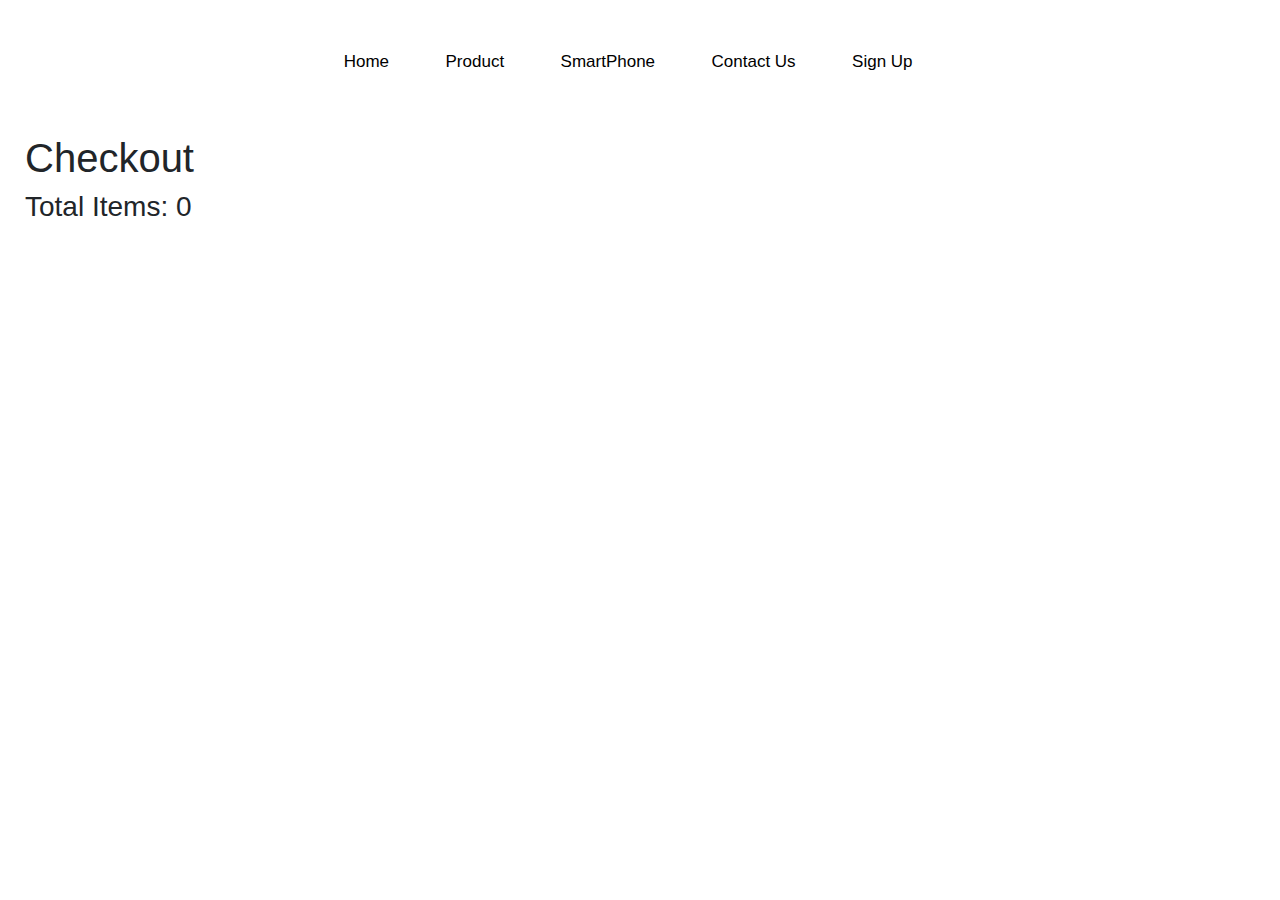
==== cart.html @ 4e2dbd02 "Add files via upload" ====
<!DOCTYPE html>
<html lang="en">
<head>
    <meta charset="UTF-8">
    <meta name="viewport" content="width=device-width, initial-scale=1.0">
    <link rel="stylesheet" href="https://stackpath.bootstrapcdn.com/bootstrap/4.5.2/css/bootstrap.min.css">
    <link rel="stylesheet" href="style2.css">
    <link rel="icon" type="image/png" href="/images/favicon.png">
    <link rel="canonical" href="https://minahilch.me/">
    <title>Cart</title>
</head>
<body>
    <div class="container">
        <div class="navbar">
            <nav>
                <ul id="menu-items">
                    <li><a href="index.html">Home</a></li>
                    <li><a href="index.html#LatestProducts">Product</a></li>
                    <li><a href="smartphone.html">SmartPhone</a></li>
                    <li><a href="contactus.html">Contact Us</a></li>
                    <li><a href="Sign up.html">Sign Up</a></li>
                    <li><a href=""><img src="images/cart.png" alt="cart" width="30px" height="30px" class="cart-img" title="Cart"></a></li>
                </ul>
            </nav>
        </div>
     <!-- CART CONTAINER -->
     <div id="cartMainContainer">
        <h1> Checkout </h1>
        <h3 id="totalItem"> Total Items: 0 </h3>

        <div id="cartContainer">
            <!-- JS rendered code -->
        </div>
</body>
</html>
---- style2.css ----
*{
    margin:0;
    padding: 0;
    box-sizing: border-box;
}
body{
    font-family: 'Poppins', sans-serif;
}

.navbar{
    display: flex;
    align-items: center;
    margin-right: 200px;
    padding: 20px;
} 
nav{
    flex: 1;
    text-align: right;
}

nav ul{
    display: inline-block;
    list-style-type: none;
}

nav ul li{
    display: inline-block;
    margin-right: 20px;
}

.navbar a {
    float: left;
    display: block;
    color: #000000;
    text-align: center;
    padding: 14px 16px;
    text-decoration: none;
    font-size: 17px;
    border-bottom: 3px solid transparent;
  }
  
  .navbar a:hover {
    border-bottom: 3px solid rgb(0, 0, 0);
  }
  
  .navbar a.active {
    border-bottom: 3px solid rgb(0, 0, 0);
  }

p{
    color: rgb(0, 0, 0);
}

.header{
    background: #7d7d7d; 
}

.header .row{
    margin-top: 70px;
}

.container{
    max-width: 1300px;
    margin: auto;
    padding-left: 25px;
    padding-right: 25px;
}
.row{
    display: flex;
    align-items: center;
    flex-wrap: wrap;
    justify-content: space-around;   
}
.col-2{
    flex-basis: 50%;
    min-width: 300px;
}


.center {
    display: block;
    margin-left: auto;
    margin-right: auto;
    max-width: 100%;
    padding: 50px 0;
    height: 470px;
}

.col-2 h1{
    font-size: 50px;
    line-height: 60px;
    margin: 25px 0;
    color: #000000;
}

.cart-img{
    filter: invert(100%);
    -webkit-filter: invert(100%);
    margin-top: 10px;
  }
  
  .btn-main:hover{
      background-color: #035997;
  
  }
  
  .categories{
      margin: 60px 0;
  }
  
  .col-3{
      flex-basis: 30%;
      min-width: 250px;
      margin-bottom: 30px;
  }
  
  .col-3 img{
      width: 100%;
  }
  
  .small-container{
      max-width: 1080px;
      margin: auto;
      padding-left: 15px;
      padding-right: 15px;
  }
  
  .small-container h2{
      text-align: center;
      margin-bottom: 30px;
      font-size: 2.2rem;
  }
  
  .col-4{
      flex-basis: 50%;
      padding: 10px;
      max-width: 220px;
      margin-bottom: 50px;
      transition: transform 0.5s;
  }
  
  .col-4 img{
      width: 100%;
      height: 200px;
  }
  
  .title{
      color: rgb(41, 36, 36);
      position: relative;
      line-height: 60px;
  }
  
  .box-container {
      height: 340px;
      box-shadow: 0 8px 6px -6px rgba(104, 99, 99, 0.712);  /* Safari 3-4, iOS 4.0.2 - 4.2, Android 2.3+ */
   /* Opera 10.5, IE 9, Firefox 4+, Chrome 6+, iOS 5 */
  }
  
  
  .title::after{
      content: '';
      background: #210583;
      width: 80px;
      height: 5px;
      border-radius: 5px;
      position: absolute;
      bottom: 0;
      left: 50%;
      transform: translateX(-50%);
  }
  
  h4{
      color: #ffffff;
      font-weight: normal;
  }
  
  .col-4 p{
      font-size: 14px;
  }

  
  .col-4:hover{
      transform: translateY(-5px);
  }
  
  .col-4 img:hover{
      background: url(./techbg.jpg);
  }
   
  .box-container .image-overlay {
      background: rgba(63, 63, 63, 0.7);
      position: absolute;
      height: 100%;
      width: 100%;
      left: 0;
      top: 0;
      bottom: 0;
      right: 0;
      opacity: 0;
      -webkit-transition: all 0.4s ease-in-out 0s;
      -moz-transition: all 0.4s ease-in-out 0s;
      transition: all 0.4s ease-in-out 0s;
  }
  
  .box-container:hover .image-overlay{
      opacity: 1;
  }
  
    .content-details {
      position: absolute;
      text-align: center;
      padding-left: 1em;
      padding-right: 1em;
      width: 100%;
      top: 50%;
      left: 50%;
      opacity: 0;
      -webkit-transform: translate(-50%, -50%);
      -moz-transform: translate(-50%, -50%);
      transform: translate(-50%, -50%);
      -webkit-transition: all 0.3s ease-in-out 0s;
      -moz-transition: all 0.3s ease-in-out 0s;
      transition: all 0.3s ease-in-out 0s;
    }
     
    .box-container:hover .content-details{
      top: 50%;
      left: 50%;
      opacity: 1;
    }
     
    .content-details h3{
      color: #fff;
      font-weight: 300;
      margin-bottom: 0.5em;
    }
     
    .content-details p{
      color: #fff;
      font-size: 0.8em;
    }
    .btn-secondary{
        background-color: #5b32ff;
        font-size: smaller;
        width: 40px;
        height: 30px;
    }
    .fadeIn-bottom{
        top: 80%;
      }
       
      .fadeIn-top{
        top: 20%;
      }
       
      .fadeIn-left{
        left: 20%;
      }
       
      .fadeIn-right{
        left: 80%;
      }
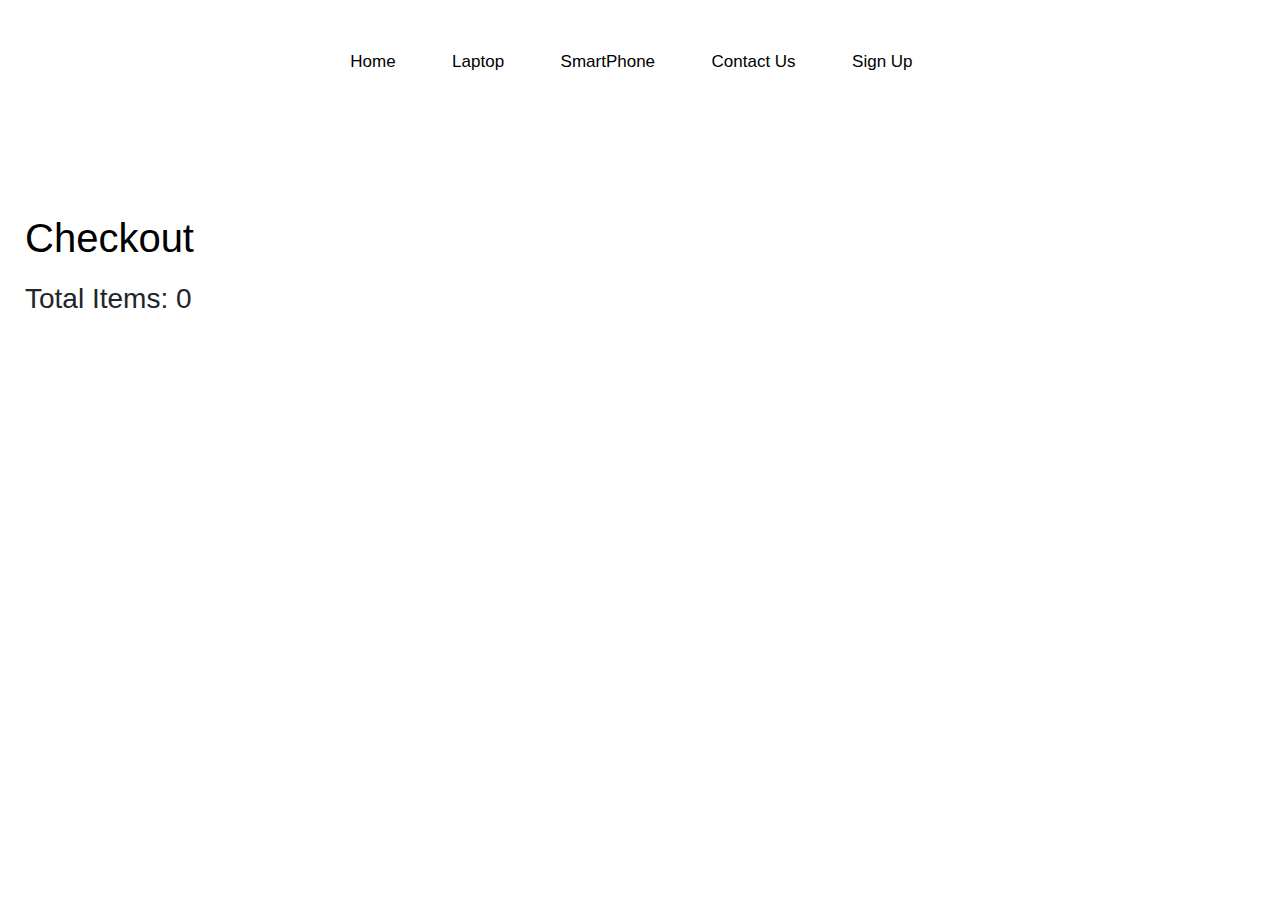
==== commit d09629dd: "new update" ====
--- a/cart.html
+++ b/cart.html
@@ -1,35 +1,35 @@
-<!DOCTYPE html>
-<html lang="en">
-<head>
-    <meta charset="UTF-8">
-    <meta name="viewport" content="width=device-width, initial-scale=1.0">
-    <link rel="stylesheet" href="https://stackpath.bootstrapcdn.com/bootstrap/4.5.2/css/bootstrap.min.css">
-    <link rel="stylesheet" href="style2.css">
-    <link rel="icon" type="image/png" href="/images/favicon.png">
-    <link rel="canonical" href="https://minahilch.me/">
-    <title>Cart</title>
-</head>
-<body>
-    <div class="container">
-        <div class="navbar">
-            <nav>
-                <ul id="menu-items">
-                    <li><a href="index.html">Home</a></li>
-                    <li><a href="index.html#LatestProducts">Product</a></li>
-                    <li><a href="smartphone.html">SmartPhone</a></li>
-                    <li><a href="contactus.html">Contact Us</a></li>
-                    <li><a href="Sign up.html">Sign Up</a></li>
-                    <li><a href=""><img src="images/cart.png" alt="cart" width="30px" height="30px" class="cart-img" title="Cart"></a></li>
-                </ul>
-            </nav>
-        </div>
-     <!-- CART CONTAINER -->
-     <div id="cartMainContainer">
-        <h1> Checkout </h1>
-        <h3 id="totalItem"> Total Items: 0 </h3>
-
-        <div id="cartContainer">
-            <!-- JS rendered code -->
-        </div>
-</body>
+<!DOCTYPE html>
+<html lang="en">
+<head>
+    <meta charset="UTF-8">
+    <meta name="viewport" content="width=device-width, initial-scale=1.0">
+    <link rel="stylesheet" href="https://stackpath.bootstrapcdn.com/bootstrap/4.5.2/css/bootstrap.min.css">
+    <link rel="stylesheet" href="style2.css">
+    <link rel="icon" type="image/png" href="/images/favicon.png">
+    <link rel="canonical" href="https://minahilch.me/">
+    <title>Cart</title>
+</head>
+<body>
+    <div class="container">
+        <div class="navbar">
+            <nav>
+                <ul id="menu-items">
+                    <li><a href="index.html">Home</a></li>
+                    <li><a href="index.html#products">Laptop</a></li>
+                    <li><a href="smartphone.html">SmartPhone</a></li>
+                    <li><a href="contactus.html">Contact Us</a></li>
+                    <li><a href="Sign up.html">Sign Up</a></li>
+                    <li><a href=""><img src="images/cart.png" alt="cart" width="30px" height="30px" class="cart-img" title="Cart"></a></li>
+                </ul>
+            </nav>
+        </div>
+     <!-- CART CONTAINER -->
+     <div id="cartMainContainer">
+        <h1> Checkout </h1>
+        <h3 id="totalItem"> Total Items: 0 </h3>
+
+        <div id="cartContainer">
+            <!-- JS rendered code -->
+        </div>
+</body>
 </html>--- a/style2.css
+++ b/style2.css
@@ -1,3 +1,4 @@
+    
 *{
     margin:0;
     padding: 0;
@@ -159,7 +160,7 @@
   
   .title::after{
       content: '';
-      background: #210583;
+      background: #000000;
       width: 80px;
       height: 5px;
       border-radius: 5px;
@@ -240,10 +241,10 @@
       font-size: 0.8em;
     }
     .btn-secondary{
-        background-color: #5b32ff;
+        background-color: #000000;
         font-size: smaller;
-        width: 40px;
-        height: 30px;
+        width: 100px;
+        height: 35px;
     }
     .fadeIn-bottom{
         top: 80%;
@@ -260,4 +261,59 @@
       .fadeIn-right{
         left: 80%;
       }
-    +    
+
+
+    .Phonedetail{
+        background-size: cover;
+        color: rgb(0, 0, 0);
+        background-color: #ffffff;
+    }
+    
+    h1{
+        margin-top: 20px;
+        font-size: 60px;
+        margin-bottom: 20px;
+        padding-top: 60px;
+        color: #000000;
+        font-size: 40px;
+    }
+    
+    p{
+        font-size: 20px;
+        margin-top: 40px;
+        margin-bottom: 10px;
+    }
+    
+    .VivoY100{
+        margin-top: 500px;
+        display: flex;
+        align-items: center;
+        flex-wrap: wrap;
+        justify-content: space-around;
+        float: left;
+    }
+
+    .mobile-img1{
+        flex-basis: 50%;
+        min-width: 300px;
+        display: block;
+        margin-left:0px;
+       max-width: 100%;
+       padding: 50px 0;
+       height: 470px;
+       float: left;
+    }
+    .mobile-img2{
+        width: 300px;
+        height: 400px;
+        flex-basis: 50%;
+        min-width: 300px;
+        display: block;
+        margin-left:0px;
+       max-width: 100%;
+       padding: 50px 0;
+       height: 470px;
+       float: left;
+    }
+
